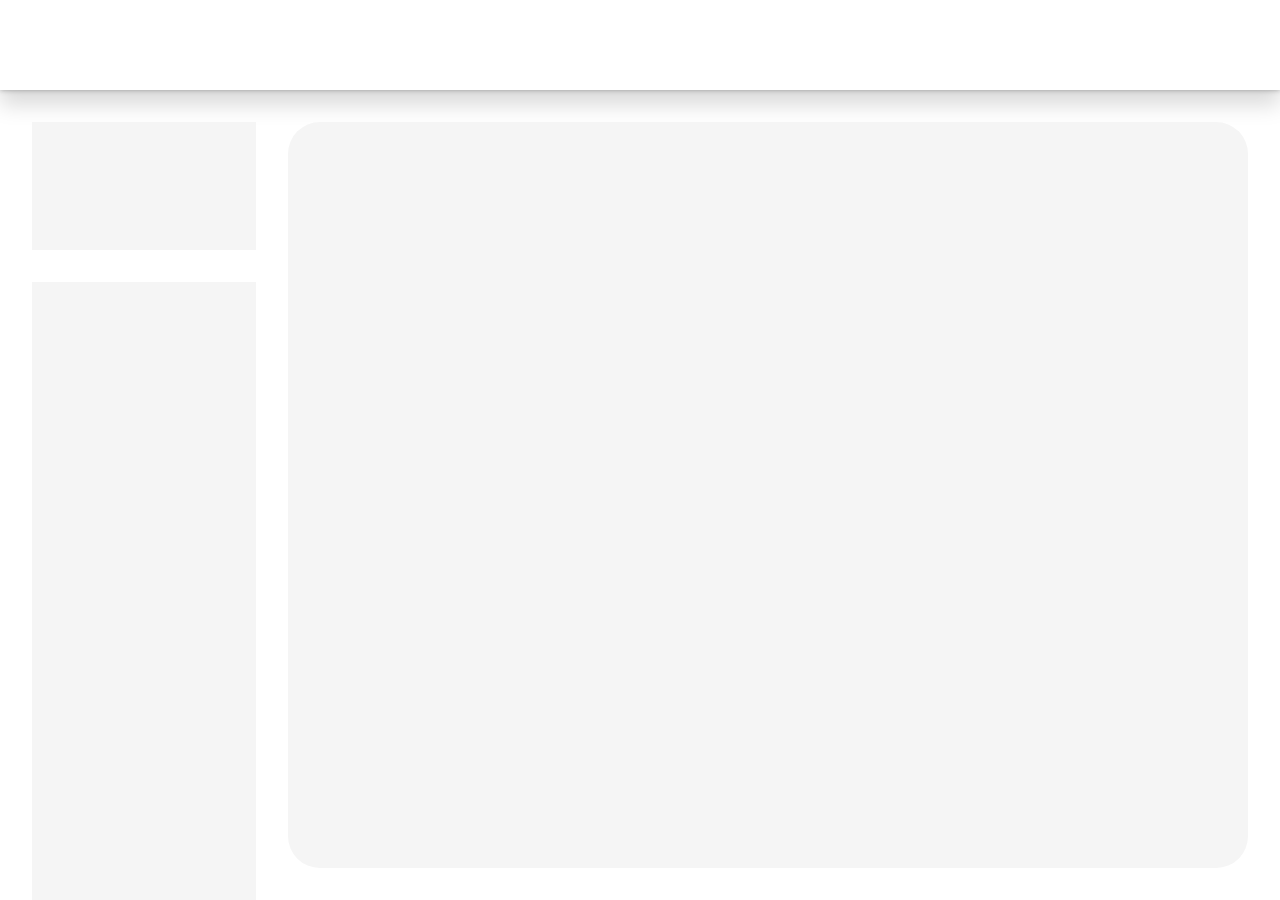
==== page/index.html @ c16c3eb3 "Initial commit for a new project, creating the basic structure and setting up the framework for a Fl" ====
<!DOCTYPE html>
<html lang="en">
<head>
    <meta charset="UTF-8">
    <meta name="viewport" content="width=device-width, initial-scale=1.0">
    <title>Framework-Base</title>
    <script src="../script/jquery-3.5.1.min.js"></script>
    <script src="../script/common.js"></script>
    <link rel="stylesheet" href="../style/common.css">
    <link rel="stylesheet" href="../style/framework.css">
</head>
<body>
    <div class="frame-basebg bg-white frame-d-flex frame-df-direction-row frame-df-warp">
        <div class="frame-base frame-w-10 frame-h-1 box-shadow-header">

        </div>  
        <div class="frame-base frame-d-flex frame-df-direction-column frame-w-2 frame-h-9 padding-l-32px">
            <div class="frame-w-10 frame-abs-h-128 padding-ud-32px">
                <div class="frame-base frame-w-10 frame-h-10 frame-d-flex">
                    <div class="frame-base frame-abs-w-128 frame-h-10 frame-colornbg3">
                        <div >

                        </div>
                    </div>
                    <div class="frame-base frame-flex1 frame-h-10 frame-colornbg3">
                        
                    </div>
                </div>
            </div>
            <div class="frame-w-10 frame-h-auto frame-flex1 frame-colornbg3">
                <div class=""></div>
                <div class=""></div>
                <div class=""></div>
                <div class=""></div>
            </div>
        </div>
        <div class="frame-base frame-w-8 frame-h-9">
            <div class="frame-base frame-w-10 frame-h-10 padding-32px">
                <div class="frame-base panel frame-w-10 frame-h-10 padding-32px frame-colornbg3">
                    
                </div>
            </div>
        </div>
    </div>
</body>
</html>
---- style/common.css ----
body,div {
    margin: 0;
    padding: 0;
    border: 0;
}

.bg-white {
    background-color: #FFF;
}

.margin-32px {
    margin: 32px;
}

.padding-32px {
    padding: 32px;
}

.padding-16px {
    padding: 16px;
}

.padding-l-32px {
    padding: 0 0 0 32px;
}

.padding-ud-32px {
    padding: 32px 0 32px 0;
}

.box-shadow-header {
    box-shadow: 
        0px 15px 20px 0px #00000025,
        0px 0px 5px 0px #00000050;
}
---- style/framework.css ----
.frame-basebg {
    position: fixed;
    top: 0;
    left: 0;
    right: 0;
    bottom: 0;
}

.frame-base {
    box-sizing: border-box;
}

.panel {
    border-radius: 32px;
}

.frame-d-flex {
    display: flex;
}

.frame-flex1 {
    flex: 1;
}

.frame-df-direction-row {
    flex-direction: row;
}

.frame-df-direction-column {
    flex-direction: column;
}

.frame-df-warp {
    flex-wrap: wrap;
}

.frame-colornbg3 {
    background-color: #f5f5f5;
}

.frame-w-2 {
    width: 20%
}

.frame-w-8 {
    width: 80%
}

.frame-w-10 {
    width: 100%;
}

.frame-abs-w-128 {
    width: 128px;
}

.frame-w-auto {
    width: auto;
}

.frame-h-1 {
    height: 10%
}

.frame-h-9 {
    height: 90%;
}

.frame-h-10 {
    height: 100%;
}

.frame-abs-h-128 {
    height: 128px;
}

.frame-h-auto {
    height: auto;
}
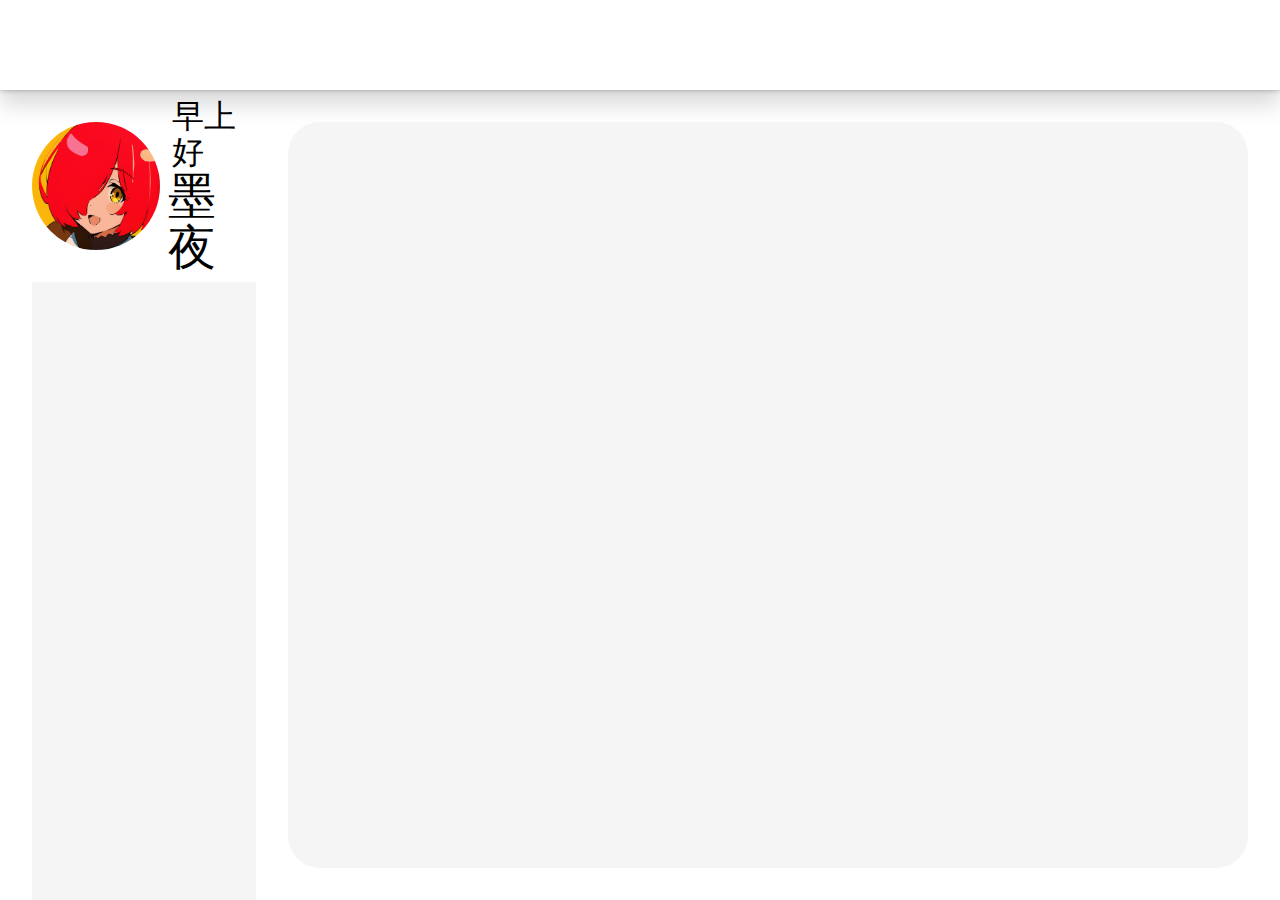
==== commit 63f4579d: "更新 README.md 和相关资源文件，优化项目结构，提升开发体验。" ====
--- a/page/index.html
+++ b/page/index.html
@@ -17,13 +17,12 @@
         <div class="frame-base frame-d-flex frame-df-direction-column frame-w-2 frame-h-9 padding-l-32px">
             <div class="frame-w-10 frame-abs-h-128 padding-ud-32px">
                 <div class="frame-base frame-w-10 frame-h-10 frame-d-flex">
-                    <div class="frame-base frame-abs-w-128 frame-h-10 frame-colornbg3">
-                        <div >
-
-                        </div>
+                    <div class="frame-base frame-abs-w-128 frame-h-10">
+                        <img src="../test-resource/pfp-01.png" alt="Profile" class="frame-h-10 frame-w-10 frame-border-radius-100">
                     </div>
-                    <div class="frame-base frame-flex1 frame-h-10 frame-colornbg3">
-                        
+                    <div class="frame-base frame-flex1 frame-h-10 frame-d-flex frame-df-warp frame-df-align-content-center padding-l-8px">
+                        <div class="frame-font-size-32 frame-w-10 padding-l-4px">早上好</div>
+                        <div class="frame-font-size-48 frame-w-10">墨夜</div>
                     </div>
                 </div>
             </div>
--- a/style/common.css
+++ b/style/common.css
@@ -20,6 +20,14 @@
     padding: 16px;
 }
 
+.padding-l-4px {
+    padding: 0 0 0 4px;
+}
+
+.padding-l-8px {
+    padding: 0 0 0 8px;
+}
+
 .padding-l-32px {
     padding: 0 0 0 32px;
 }
--- a/style/framework.css
+++ b/style/framework.css
@@ -1,4 +1,10 @@
+@font-face {
+    font-family: SourceHan_CN_Heavy;
+    src: url(../test-resource/SourceHanSansCN-Heavy.otf);
+}
+
 .frame-basebg {
+    font-family: SourceHan_CN_Heavy;
     position: fixed;
     top: 0;
     left: 0;
@@ -28,6 +34,10 @@
 
 .frame-df-direction-column {
     flex-direction: column;
+}
+
+.frame-df-align-content-center {
+    align-content: center;
 }
 
 .frame-df-warp {
@@ -78,3 +88,16 @@
     height: auto;
 }
 
+.frame-border-radius-100 {
+    border-radius: 100%;
+}
+
+.frame-font-size-32 {
+    font-size: 32px;
+    line-height: 36px;
+}
+
+.frame-font-size-48 {
+    font-size: 48px;
+    line-height: 52px;
+}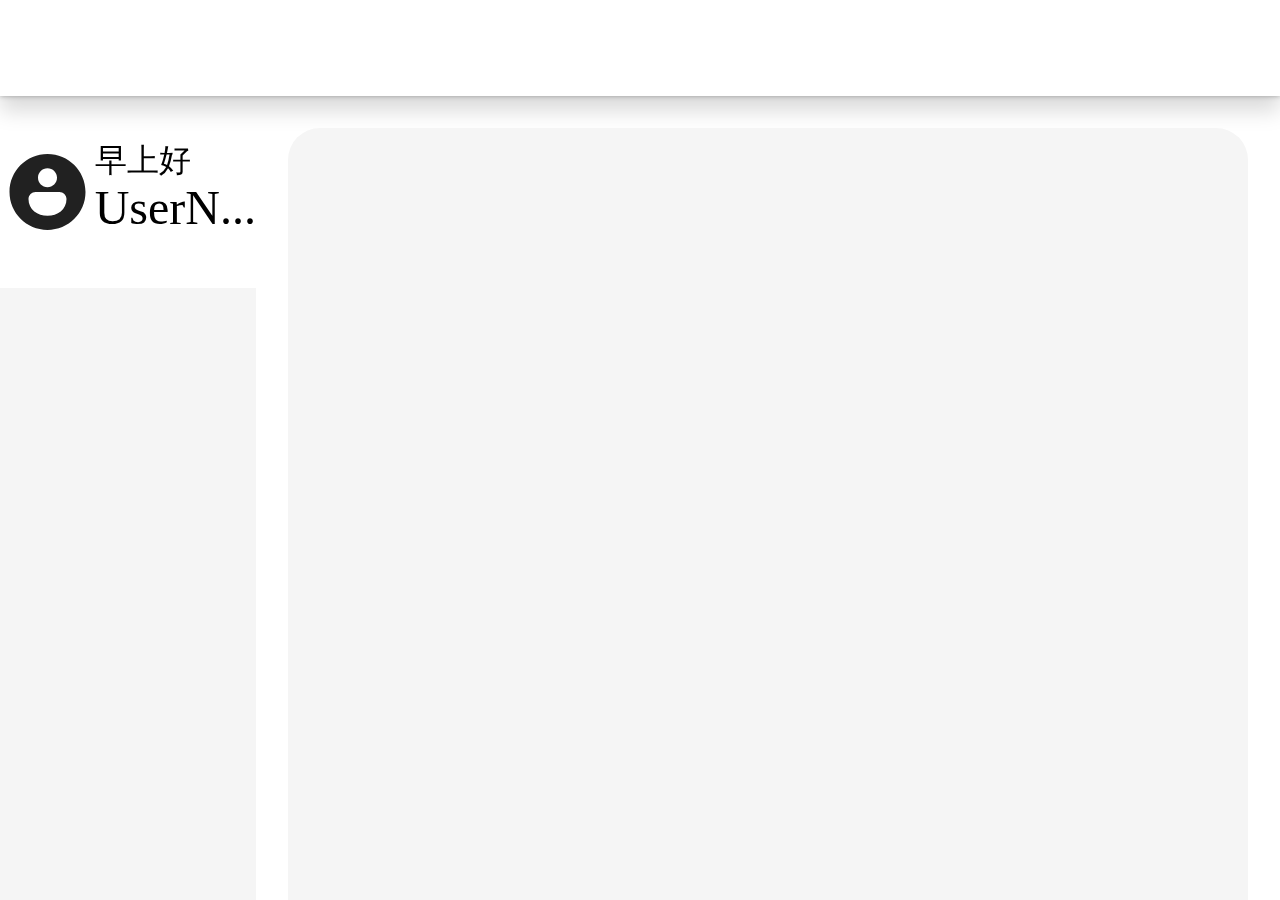
==== commit 8bda5f8f: "重写框架布局并更新更多原子化样式，优化框架" ====
--- a/page/index.html
+++ b/page/index.html
@@ -11,29 +11,29 @@
 </head>
 <body>
     <div class="frame-basebg bg-white frame-d-flex frame-df-direction-row frame-df-warp">
-        <div class="frame-base frame-w-10 frame-h-1 box-shadow-header">
+        <div class="frame-base frame-w-10 frame-abs-h-96 box-shadow-header">
 
         </div>  
-        <div class="frame-base frame-d-flex frame-df-direction-column frame-w-2 frame-h-9 padding-l-32px">
+        <div class="frame-base frame-d-flex frame-df-direction-column frame-w-2 frame-h-10 padding-l-32px">
             <div class="frame-w-10 frame-abs-h-128 padding-ud-32px">
                 <div class="frame-base frame-w-10 frame-h-10 frame-d-flex">
                     <div class="frame-base frame-abs-w-128 frame-h-10">
-                        <img src="../test-resource/pfp-01.png" alt="Profile" class="frame-h-10 frame-w-10 frame-border-radius-100">
+                        <img src="../test-resource/ic_fluent_person_circle_20_filled.svg" alt="Profile" class="frame-h-10 frame-w-10 frame-border-radius-100">
                     </div>
                     <div class="frame-base frame-flex1 frame-h-10 frame-d-flex frame-df-warp frame-df-align-content-center padding-l-8px">
                         <div class="frame-font-size-32 frame-w-10 padding-l-4px">早上好</div>
-                        <div class="frame-font-size-48 frame-w-10">墨夜</div>
+                        <div class="frame-font-size-48 frame-w-10">UserN...</div>
                     </div>
                 </div>
             </div>
             <div class="frame-w-10 frame-h-auto frame-flex1 frame-colornbg3">
-                <div class=""></div>
-                <div class=""></div>
-                <div class=""></div>
-                <div class=""></div>
+                <div class=" frame-colornbg3"></div>
+                <div class=" frame-colornbg3"></div>
+                <div class=" frame-colornbg3"></div>
+                <div class=" frame-colornbg3"></div>
             </div>
         </div>
-        <div class="frame-base frame-w-8 frame-h-9">
+        <div class="frame-base frame-w-8 fle">
             <div class="frame-base frame-w-10 frame-h-10 padding-32px">
                 <div class="frame-base panel frame-w-10 frame-h-10 padding-32px frame-colornbg3">
                     
--- a/style/common.css
+++ b/style/common.css
@@ -4,12 +4,24 @@
     border: 0;
 }
 
+.postion-relative {
+    position: relative;
+}
+
 .bg-white {
     background-color: #FFF;
 }
 
+.bg-orange {
+    background-color: #FF960F;
+}
+
 .margin-32px {
     margin: 32px;
+}
+
+.margin-l-32px {
+    margin-left: 32px;
 }
 
 .padding-32px {
@@ -21,19 +33,32 @@
 }
 
 .padding-l-4px {
-    padding: 0 0 0 4px;
+    padding-bottom: 4px;
 }
 
 .padding-l-8px {
-    padding: 0 0 0 8px;
+    padding-bottom: 8px;
+}
+
+.padding-r-32px {
+    padding-right: 32px;
+}
+
+.padding-u-32px {
+    padding-top: 32px;
 }
 
 .padding-l-32px {
-    padding: 0 0 0 32px;
+    padding-bottom: 32px;
 }
 
 .padding-ud-32px {
-    padding: 32px 0 32px 0;
+    padding-top: 32px;
+    padding-bottom: 32px;
+}
+
+.overflow-hidden {
+    overflow: hidden;
 }
 
 .box-shadow-header {
--- a/style/framework.css
+++ b/style/framework.css
@@ -48,6 +48,11 @@
     background-color: #f5f5f5;
 }
 
+.frame-w-fit {
+    width: fit-content;
+    width: -moz-fit-content;
+}
+
 .frame-w-2 {
     width: 20%
 }
@@ -60,8 +65,28 @@
     width: 100%;
 }
 
+.frame-abs-w-32 {
+    width: 32px;
+}
+
 .frame-abs-w-128 {
     width: 128px;
+}
+
+.frame-abs-w-256 {
+    width: 256px;
+}
+
+.frame-abs-w-384 {
+    width: 384px;
+}
+
+.frame-abs-w-256-min {
+    min-width: 256px;
+}
+
+.frame-abs-w-512-min {
+    min-width: 512px;
 }
 
 .frame-w-auto {
@@ -78,6 +103,14 @@
 
 .frame-h-10 {
     height: 100%;
+}
+
+.frame-abs-h-64 {
+    height: 64px;
+}
+
+.frame-abs-h-96 {
+    height: 96px;
 }
 
 .frame-abs-h-128 {
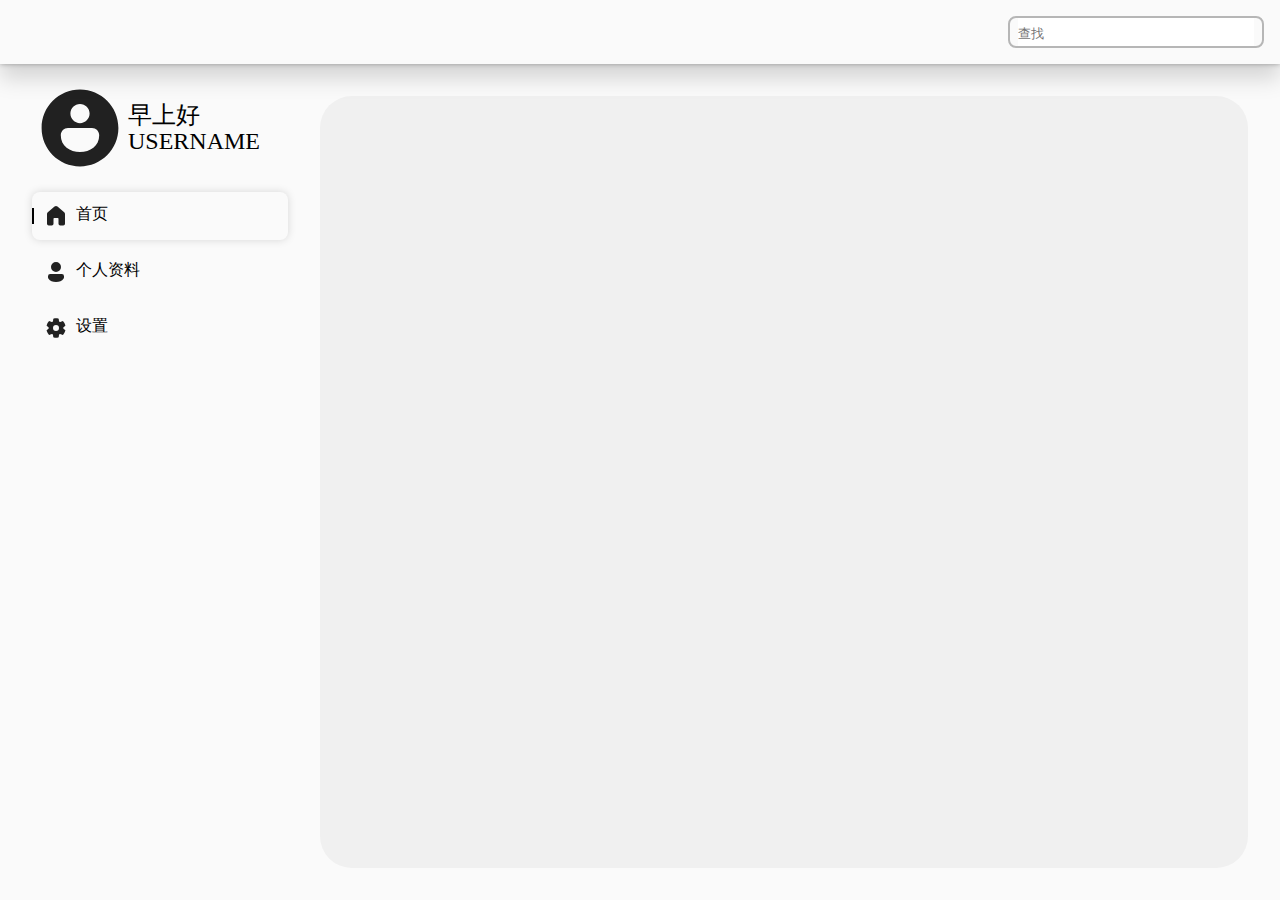
==== commit ff451f21: "feat: 修改页面布局和样式" ====
--- a/page/index.html
+++ b/page/index.html
@@ -3,40 +3,68 @@
 <head>
     <meta charset="UTF-8">
     <meta name="viewport" content="width=device-width, initial-scale=1.0">
-    <title>Framework-Base</title>
+    <title>Framework-Base-02</title>
     <script src="../script/jquery-3.5.1.min.js"></script>
     <script src="../script/common.js"></script>
     <link rel="stylesheet" href="../style/common.css">
     <link rel="stylesheet" href="../style/framework.css">
+    <link rel="stylesheet" href="../style/atom.css">
 </head>
 <body>
-    <div class="frame-basebg bg-white frame-d-flex frame-df-direction-row frame-df-warp">
-        <div class="frame-base frame-w-10 frame-abs-h-96 box-shadow-header">
-
-        </div>  
-        <div class="frame-base frame-d-flex frame-df-direction-column frame-w-2 frame-h-10 padding-l-32px">
-            <div class="frame-w-10 frame-abs-h-128 padding-ud-32px">
-                <div class="frame-base frame-w-10 frame-h-10 frame-d-flex">
-                    <div class="frame-base frame-abs-w-128 frame-h-10">
-                        <img src="../test-resource/ic_fluent_person_circle_20_filled.svg" alt="Profile" class="frame-h-10 frame-w-10 frame-border-radius-100">
+    <div class="frame-base frame-df-direction-column bg-white">
+        <div class="frame-header box-shadow">
+            <div class="menu">
+                
+            </div>
+            <div class="search">
+                <div class="">
+                    <input type="text" placeholder="查找">
+                </div>
+            </div>
+        </div>
+        <div class="frame-body frame-dynamic-body-direction">
+            <div class="menu">
+                <a href="#" class="menu-item profile-simplify">
+                    <div class="profile-pic">
+                        <img src="../test-resource/ic_fluent_person_circle_20_filled.svg" alt="Profile">
                     </div>
-                    <div class="frame-base frame-flex1 frame-h-10 frame-d-flex frame-df-warp frame-df-align-content-center padding-l-8px">
-                        <div class="frame-font-size-32 frame-w-10 padding-l-4px">早上好</div>
-                        <div class="frame-font-size-48 frame-w-10">UserN...</div>
+                    <div class="profile-simplify-text">
+                        <div>早上好</div>
+                        <div>USERNAME</div>
+                    </div>
+                </a>
+                <div class="menu-setting">
+                    <div class="menu-item selected">
+                        <a href="#">
+                            <img src="/test-resource/ic_fluent_home_24_filled.svg">
+                            <div>
+                                首页
+                            </div>
+                        </a>
+                    </div>                    
+                    <div class="menu-item">
+                        <a href="#">
+                            <img src="/test-resource/ic_fluent_person_24_filled.svg">
+                            <div>
+                                个人资料
+                            </div>                            
+                        </a>
+                    </div>
+                    <div class="menu-item">
+                        <a href="#">
+                            <img src="/test-resource/ic_fluent_settings_24_filled.svg">
+                            <div>
+                                设置
+                            </div>                            
+                        </a>
                     </div>
                 </div>
             </div>
-            <div class="frame-w-10 frame-h-auto frame-flex1 frame-colornbg3">
-                <div class=" frame-colornbg3"></div>
-                <div class=" frame-colornbg3"></div>
-                <div class=" frame-colornbg3"></div>
-                <div class=" frame-colornbg3"></div>
-            </div>
-        </div>
-        <div class="frame-base frame-w-8 fle">
-            <div class="frame-base frame-w-10 frame-h-10 padding-32px">
-                <div class="frame-base panel frame-w-10 frame-h-10 padding-32px frame-colornbg3">
-                    
+            <div class="panel">
+                <div class="content frame-colornbg4">
+
+                    <div></div>
+
                 </div>
             </div>
         </div>
--- a/style/common.css
+++ b/style/common.css
@@ -2,6 +2,24 @@
     margin: 0;
     padding: 0;
     border: 0;
+}
+
+a {
+    text-decoration: none;
+    color: #000;
+}
+
+input {
+    padding: 0 0 0 0;
+}
+
+input:focus {
+    outline: none;
+}
+
+input::placeholder {
+    position: relative;
+    top: 1px;
 }
 
 .postion-relative {
@@ -49,7 +67,7 @@
 }
 
 .padding-l-32px {
-    padding-bottom: 32px;
+    padding-left: 32px;
 }
 
 .padding-ud-32px {
@@ -59,10 +77,4 @@
 
 .overflow-hidden {
     overflow: hidden;
-}
-
-.box-shadow-header {
-    box-shadow: 
-        0px 15px 20px 0px #00000025,
-        0px 0px 5px 0px #00000050;
 }--- a/style/framework.css
+++ b/style/framework.css
@@ -3,134 +3,218 @@
     src: url(../test-resource/SourceHanSansCN-Heavy.otf);
 }
 
-.frame-basebg {
+@font-face {
+    font-family: SourceHan_CN_Medium;
+    src: url(../test-resource/SourceHanSansCN-Medium.otf);
+}
+
+@font-face {
+    font-family: SourceHan_CN_Bold;
+    src: url(../test-resource/SourceHanSansCN-Bold.otf);
+}
+
+img {
+    -webkit-user-drag: none;
+}
+
+@media screen and (max-width: 960px){
+
+    .frame-body.frame-dynamic-body-direction {
+        flex-direction: column;
+    }
+
+    .frame-header.box-shadow > .search,
+    .frame-header.box-shadow > .menu,
+    .frame-header.box-shadow > .frame-header-search,
+    .menu-setting {
+        display: none;
+    }
+
+    .menu {
+        box-sizing: border-box;
+        height: fit-content !important;
+        height: -moz-fit-content !important;
+        min-width: 0 !important;
+        width: 100% !important;
+        padding: 16px 16px 0 16px !important;
+    }
+
+    .menu-item.profile-simplify {
+        padding: 0 !important;
+    }
+
+    .panel {
+        min-width: 0;
+        padding: 16px;
+    }
+    
+}
+
+@media screen and (min-width: 960px){
+    
+    .frame-body.frame-dynamic-body-direction {
+        flex-direction: row;
+    }
+
+    .menu-setting {
+        width: 100%;
+        height: 100%;
+        font-family: SourceHan_CN_Bold;
+    }
+
+    .panel {
+        min-width: 512px;
+        padding: 32px;
+    }    
+
+}
+
+body {
     font-family: SourceHan_CN_Heavy;
+}
+
+.frame-base {
+    background-color: #fafafa;
     position: fixed;
     top: 0;
     left: 0;
     right: 0;
     bottom: 0;
-}
-
-.frame-base {
+    display: flex;
+    overflow: hidden;
+}
+
+.frame-header {
+    width: 100%;
+    height: 64px;
+    position: relative;
+    display: flex;
+}
+
+.frame-header.box-shadow {
+    box-shadow: 
+        0px 15px 20px 0px #00000025,
+        0px 0px 5px 0px #00000050;
+}
+
+.frame-header.box-shadow > div {
     box-sizing: border-box;
+    width: 50%;
+    height: 100%;
+    padding: 16px 0 16px 0;
+}
+
+.frame-header.box-shadow > .menu {
+
+}
+
+.frame-header.box-shadow > .search {
+    display: flex;
+    justify-content: flex-end;
+    padding-right: 16px;
+}
+
+.frame-header.box-shadow > .search > div {
+    box-sizing: border-box;
+    width: 256px;
+    height: 100%;
+    border: 2px solid #24242450;
+    border-radius: 8px;
+    padding: 0 8px 0 8px;
+    overflow: hidden;
+}
+
+.frame-header.box-shadow > .search > div > input {
+    line-height: 0px;
+    border: none;
+    width: 100%;
+    height: 100%;
+}
+
+.frame-body {
+    display: flex;
+    flex: 1;
 }
 
 .panel {
+    flex: 1;
+}
+
+.content {
     border-radius: 32px;
-}
-
-.frame-d-flex {
-    display: flex;
-}
-
-.frame-flex1 {
-    flex: 1;
-}
-
-.frame-df-direction-row {
-    flex-direction: row;
-}
-
-.frame-df-direction-column {
-    flex-direction: column;
-}
-
-.frame-df-align-content-center {
-    align-content: center;
-}
-
-.frame-df-warp {
-    flex-wrap: wrap;
-}
-
-.frame-colornbg3 {
-    background-color: #f5f5f5;
-}
-
-.frame-w-fit {
+    width: 100%;
+    height: 100%;
+}
+
+.menu {
+    min-width: 256px;
+    width: 256px;
+    height: 100%;
+    padding: 0 0 0 32px;
+}
+
+.menu-item.profile-simplify {
+    display: flex;
+    width: 100%;
+    height: 96px;
+    margin: 16px 0 16px 0 !important;
+    padding: 0;
+}
+
+.menu-item.profile-simplify > .profile-pic {
     width: fit-content;
     width: -moz-fit-content;
-}
-
-.frame-w-2 {
-    width: 20%
-}
-
-.frame-w-8 {
-    width: 80%
-}
-
-.frame-w-10 {
-    width: 100%;
-}
-
-.frame-abs-w-32 {
-    width: 32px;
-}
-
-.frame-abs-w-128 {
-    width: 128px;
-}
-
-.frame-abs-w-256 {
-    width: 256px;
-}
-
-.frame-abs-w-384 {
-    width: 384px;
-}
-
-.frame-abs-w-256-min {
-    min-width: 256px;
-}
-
-.frame-abs-w-512-min {
-    min-width: 512px;
-}
-
-.frame-w-auto {
-    width: auto;
-}
-
-.frame-h-1 {
-    height: 10%
-}
-
-.frame-h-9 {
-    height: 90%;
-}
-
-.frame-h-10 {
-    height: 100%;
-}
-
-.frame-abs-h-64 {
-    height: 64px;
-}
-
-.frame-abs-h-96 {
-    height: 96px;
-}
-
-.frame-abs-h-128 {
-    height: 128px;
-}
-
-.frame-h-auto {
-    height: auto;
-}
-
-.frame-border-radius-100 {
+    height: 100%;
+}
+
+.menu-item.profile-simplify > .profile-pic > img {
+    height: 100%;
+    width: 100%;
     border-radius: 100%;
 }
 
-.frame-font-size-32 {
-    font-size: 32px;
-    line-height: 36px;
-}
-
-.frame-font-size-48 {
-    font-size: 48px;
-    line-height: 52px;
+.menu-item.profile-simplify > .profile-simplify-text{
+    align-content: center;
+    font-size: 24px;
+    line-height: 26px;
+}
+
+.menu-item {
+    height: 24px;
+    border-radius: 16px;
+    padding: 12px;
+    margin-bottom: 8px;
+}
+
+.menu-item > a > img {
+    margin-right: 8px;
+}
+
+
+.menu-item.selected {
+    position: relative;
+    box-shadow: 0 0 8px 0 #00000025;
+    border-radius: 8px;
+}
+
+.menu-item.selected::before {
+    content: '';
+    display: block;
+    width: 2px;
+    height: 16px; 
+    background-color: #000; 
+    position: absolute;
+    left: 0px; 
+    top: 50%;
+    transform: translateY(-50%);
+}
+
+.menu-item:hover {
+    background-color: #f0f0f0;
+}
+
+.menu-item > a {
+    height: 100%;
+    display: flex;
+    flex-direction: row;
 }--- a/style/atom.css
+++ b/style/atom.css
@@ -0,0 +1,129 @@
+.frame-base {
+    box-sizing: border-box;
+}
+
+.frame-d-flex {
+    display: flex;
+}
+
+.frame-flex1 {
+    flex: 1;
+}
+
+.frame-df-direction-row {
+    flex-direction: row;
+}
+
+.frame-df-direction-column {
+    flex-direction: column;
+}
+
+.frame-df-align-content-center {
+    align-content: center;
+}
+
+.frame-df-warp {
+    flex-wrap: wrap;
+}
+
+.frame-colornbg3 {
+    background-color: #f5f5f5;
+}
+
+.frame-colornbg4 {
+    background-color: #f0f0f0;
+}
+
+.frame-w-fit {
+    width: fit-content;
+    width: -moz-fit-content;
+}
+
+.frame-w-2 {
+    width: 20%
+}
+
+.frame-w-3 {
+    width: 30%
+}
+
+.frame-w-5 {
+    width: 50%
+}
+
+.frame-w-7 {
+    width: 70%
+}
+
+.frame-w-8 {
+    width: 80%
+}
+
+.frame-w-10 {
+    width: 100%;
+}
+
+.frame-abs-w-32 {
+    width: 32px;
+}
+
+.frame-abs-w-128 {
+    width: 128px;
+}
+
+.frame-abs-w-256 {
+    width: 256px;
+}
+
+.frame-abs-w-384 {
+    width: 384px;
+}
+
+.frame-abs-w-256-min {
+    min-width: 256px;
+}
+
+.frame-abs-w-512-min {
+    min-width: 512px;
+}
+
+.frame-w-auto {
+    width: auto;
+}
+
+.frame-h-1 {
+    height: 10%
+}
+
+.frame-h-9 {
+    height: 90%;
+}
+
+.frame-h-10 {
+    height: 100%;
+}
+
+.frame-abs-h-64 {
+    height: 64px;
+}
+
+.frame-abs-h-96 {
+    height: 96px;
+}
+
+.frame-abs-h-128 {
+    height: 128px;
+}
+
+.frame-h-auto {
+    height: auto;
+}
+
+.frame-border-radius-100 {
+    border-radius: 100%;
+}
+
+.frame-font-size-24 {
+    font-size: 24px;
+    line-height: 24px;
+}